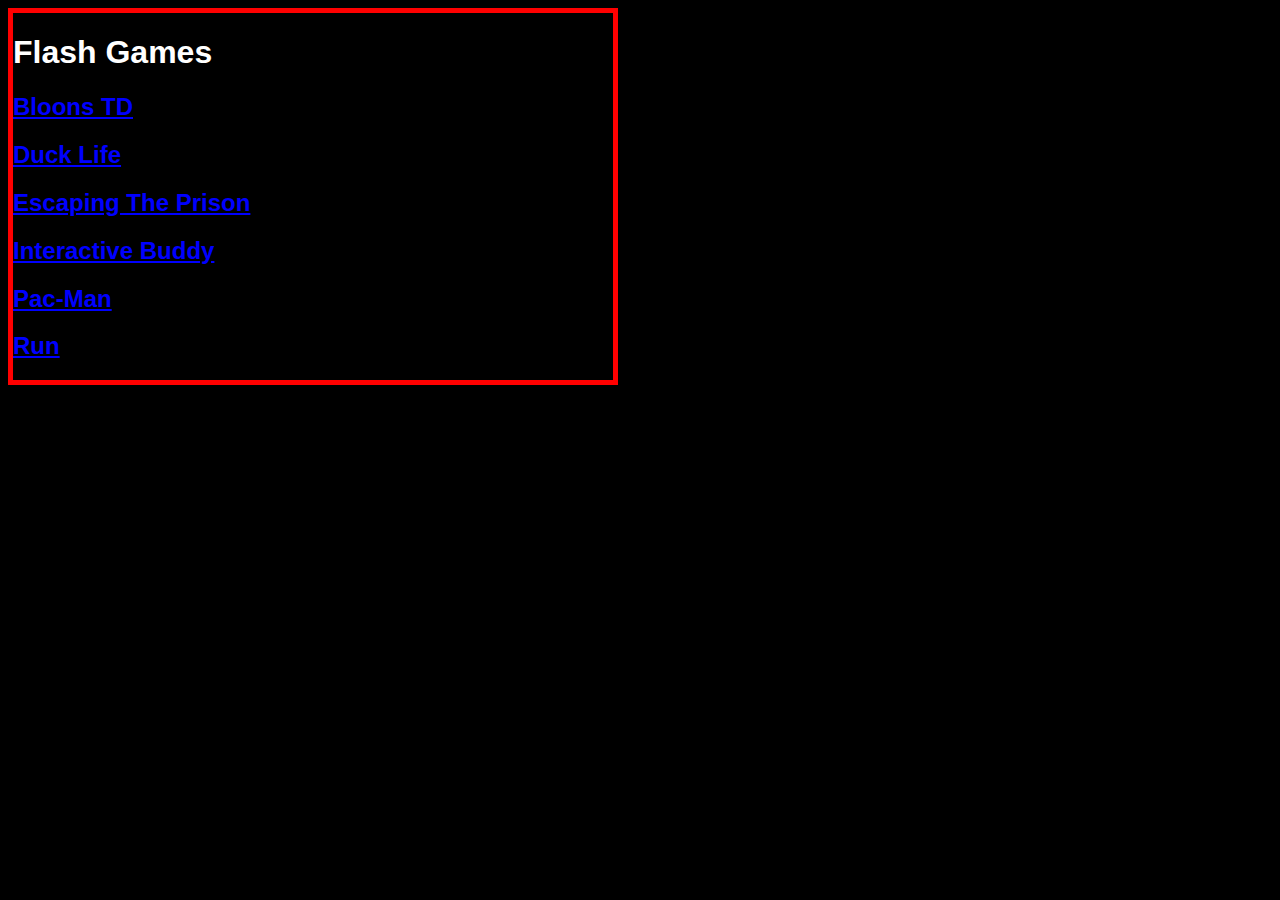
==== index.html @ 7a7f7474 "Add files via upload" ====
<!DOCTYPE html>
<html lang="en">
<head>
    <meta charset="UTF-8">
    <meta name="viewport" content="width=device-width, initial-scale=1.0">
    <title>Flash Games</title>
    <link rel="stylesheet" href="style.css">
</head>
<body>
    <div>
        <h1>
        Flash Games
    </h1>
    <h2><a href="bloons.html">Bloons TD</a></h2>
    <h2><a href="ducklife.html">Duck Life</a></h2>
    <h2><a href="escape.html">Escaping The Prison</a></h2>
    <h2><a href="buddy.html">Interactive Buddy</a></h2>
    <h2><a href="pacman.html">Pac-Man</a></h2>
    <h2><a href="run.html">Run</a></h2>
</div>
</body>
</html>
---- style.css ----
a {
    color: blue;
}
body {
    font-family: Arial, Helvetica, sans-serif;
    background-color: black;
}
div {
    border: 5px solid red;
    width: 600px;
    position: relative;
}
h1 {
    font-weight: bold;
    color: white;
}
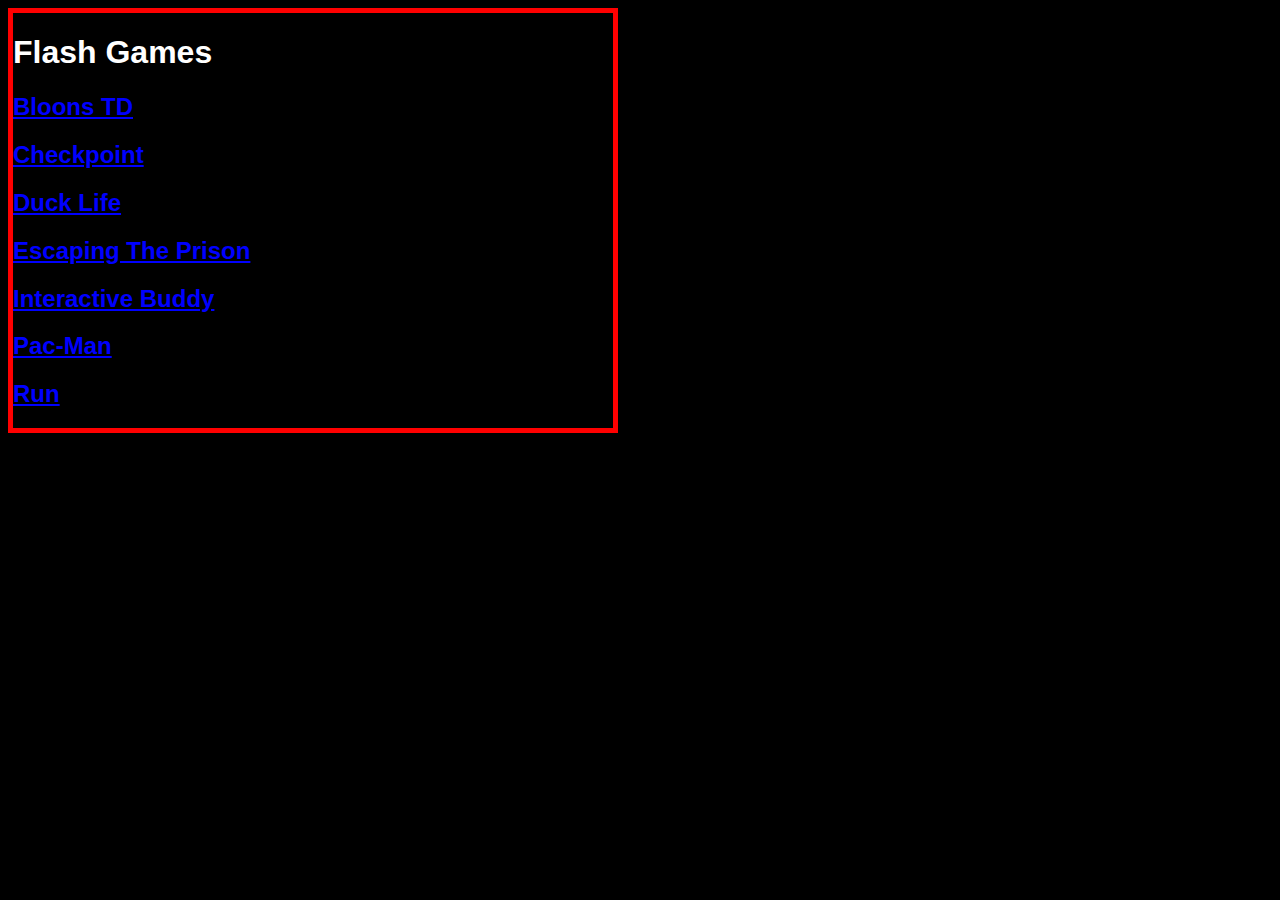
==== commit 0dad0704: "Update index.html" ====
--- a/index.html
+++ b/index.html
@@ -12,6 +12,7 @@
         Flash Games
     </h1>
     <h2><a href="bloons.html">Bloons TD</a></h2>
+    <h2><a href="checkpoint.html">Checkpoint</a></h2>
     <h2><a href="ducklife.html">Duck Life</a></h2>
     <h2><a href="escape.html">Escaping The Prison</a></h2>
     <h2><a href="buddy.html">Interactive Buddy</a></h2>
@@ -19,4 +20,4 @@
     <h2><a href="run.html">Run</a></h2>
 </div>
 </body>
-</html>+</html>
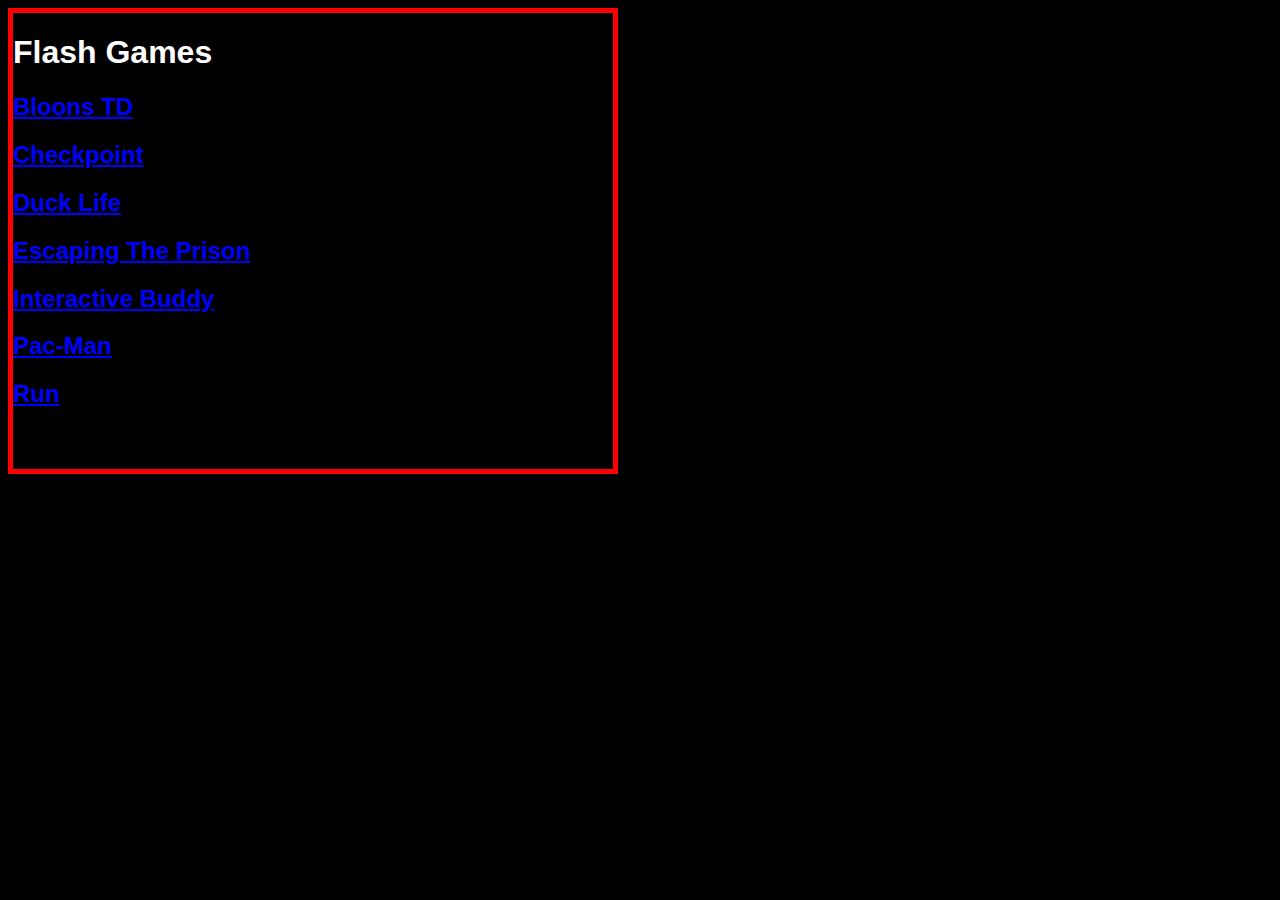
==== commit d9978896: "Update index.html" ====
--- a/index.html
+++ b/index.html
@@ -18,6 +18,7 @@
     <h2><a href="buddy.html">Interactive Buddy</a></h2>
     <h2><a href="pacman.html">Pac-Man</a></h2>
     <h2><a href="run.html">Run</a></h2>
+        <h3>Requires ruffle plugin!</h3>
 </div>
 </body>
 </html>
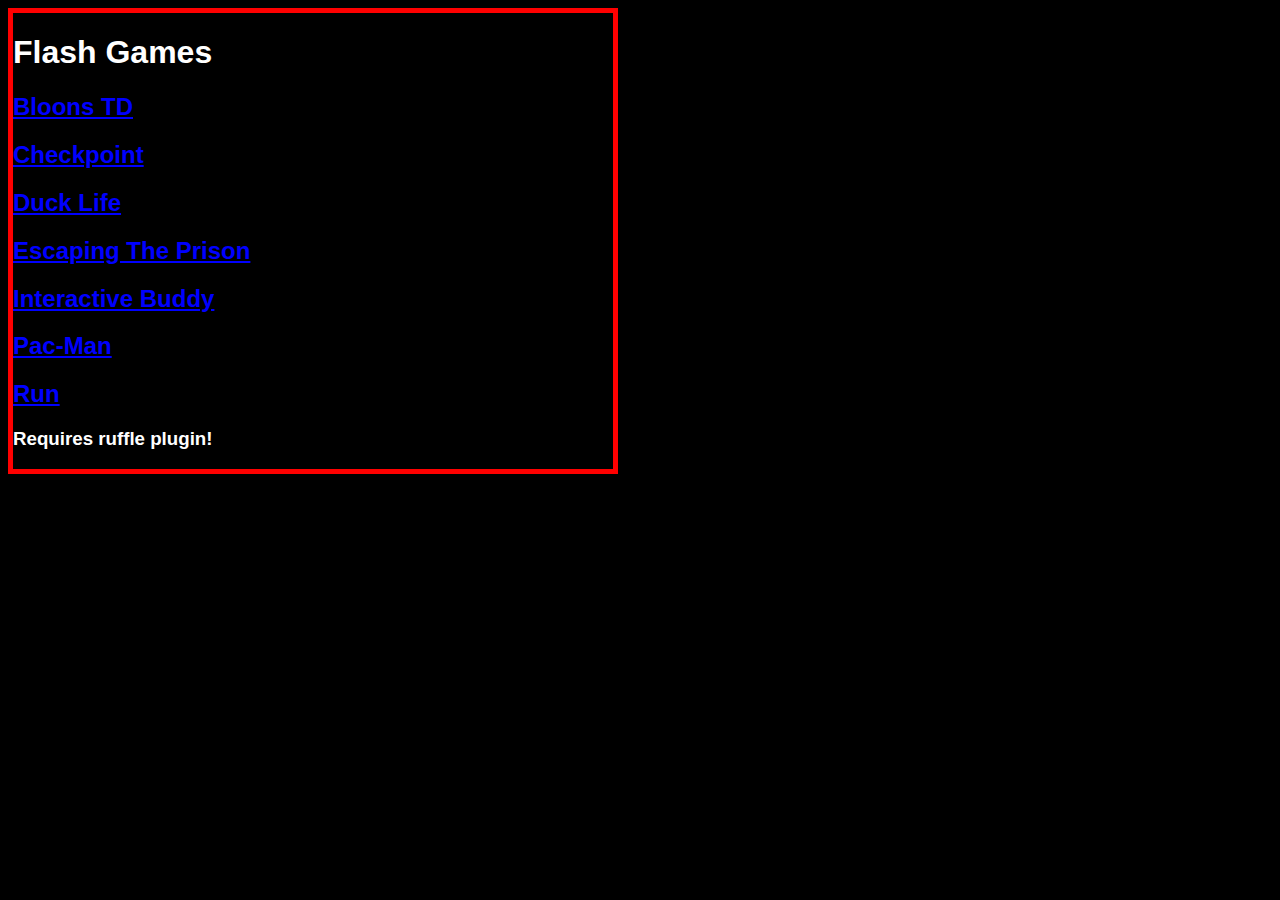
==== commit 1b98a2f5: "Update index.html" ====
--- a/index.html
+++ b/index.html
@@ -18,7 +18,7 @@
     <h2><a href="buddy.html">Interactive Buddy</a></h2>
     <h2><a href="pacman.html">Pac-Man</a></h2>
     <h2><a href="run.html">Run</a></h2>
-        <h3>Requires ruffle plugin!</h3>
+    <h3>Requires ruffle plugin!</h3>
 </div>
 </body>
 </html>
--- a/style.css
+++ b/style.css
@@ -13,4 +13,8 @@
 h1 {
     font-weight: bold;
     color: white;
-}+}
+
+h3 {
+    color: white;
+}
